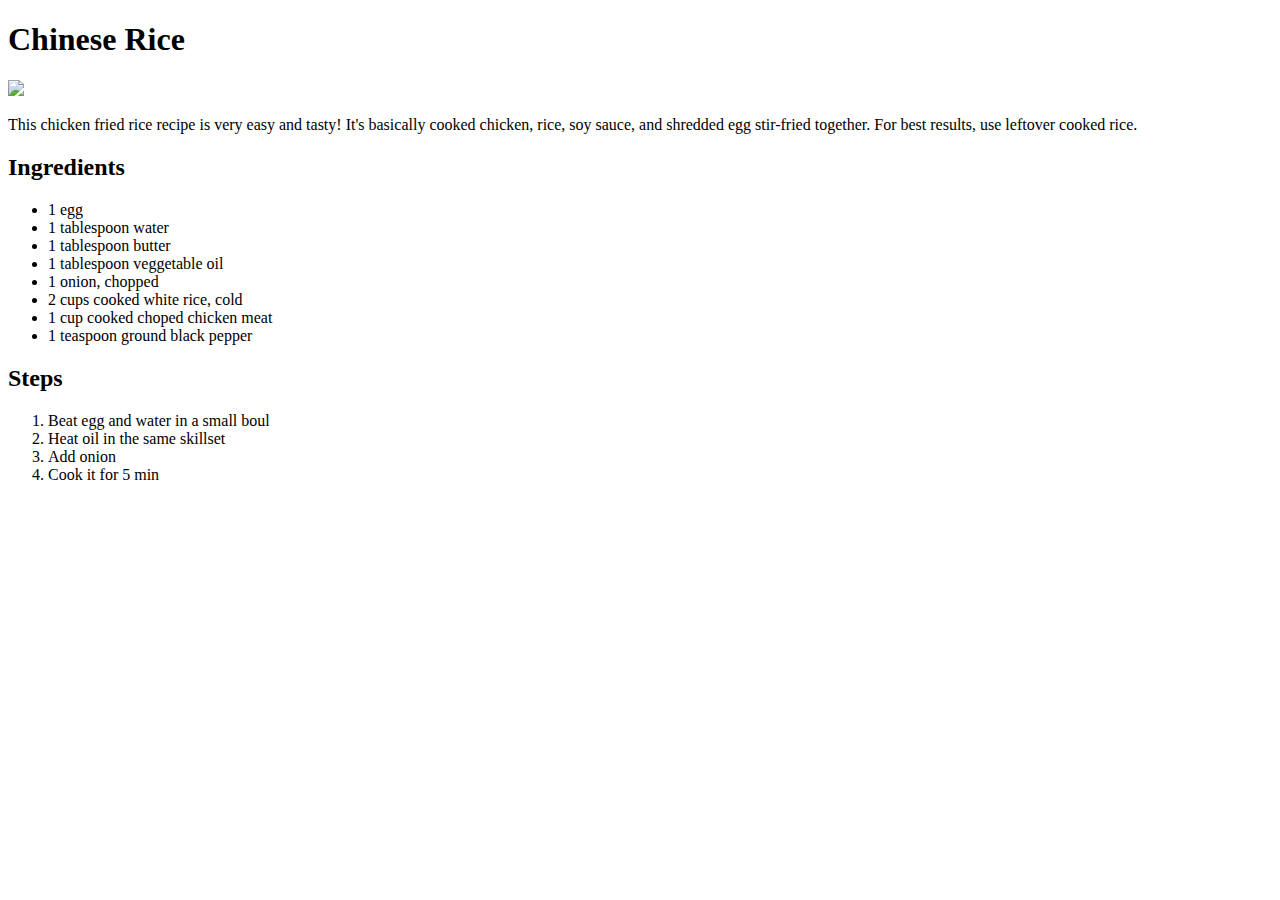
==== recipes/chinese-rice.html @ 2c5025b4 "Update readme.md and add index and recipes folder" ====
<!DOCTYPE html>
<html lang="en">
<head>
    <meta charset="UTF-8">
    <meta http-equiv="X-UA-Compatible" content="IE=edge">
    <meta name="viewport" content="width=device-width, initial-scale=1.0">
    <title>Chinese Rice</title>
</head>
<body>
    <h1>Chinese Rice</h1>
    <img src="https://imagesvc.meredithcorp.io/v3/mm/image?url=https%3A%2F%2Fpublic-assets.meredithcorp.io%2F05280626273cde0ff3541bcca4c582c5%2F1663809081received_443444217613250.jpeg&q=60&c=sc&orient=true&poi=auto&h=512" tag="chinese fried rice">
    <p>This chicken fried rice recipe is very easy and tasty! It's basically cooked chicken, rice, soy sauce, and shredded egg stir-fried together. For best results, use leftover cooked rice.</p>
    <h2>Ingredients</h2>
    <ul>
        <li>1 egg</li>
        <li>1 tablespoon water</li>
        <li>1 tablespoon butter</li>
        <li>1 tablespoon veggetable oil</li>
        <li>1 onion, chopped</li>
        <li>2 cups cooked white rice, cold</li>
        <li>1 cup cooked choped chicken meat</li>
        <li>1 teaspoon ground black pepper</li>
    </ul>
    <h2>Steps</h2>
    <ol>
        <li>Beat egg and water in a small boul</li>
        <li>Heat oil in the same skillset</li>
        <li>Add onion</li>
        <li>Cook it for 5 min</li>
    </ol>
</body>
</html>
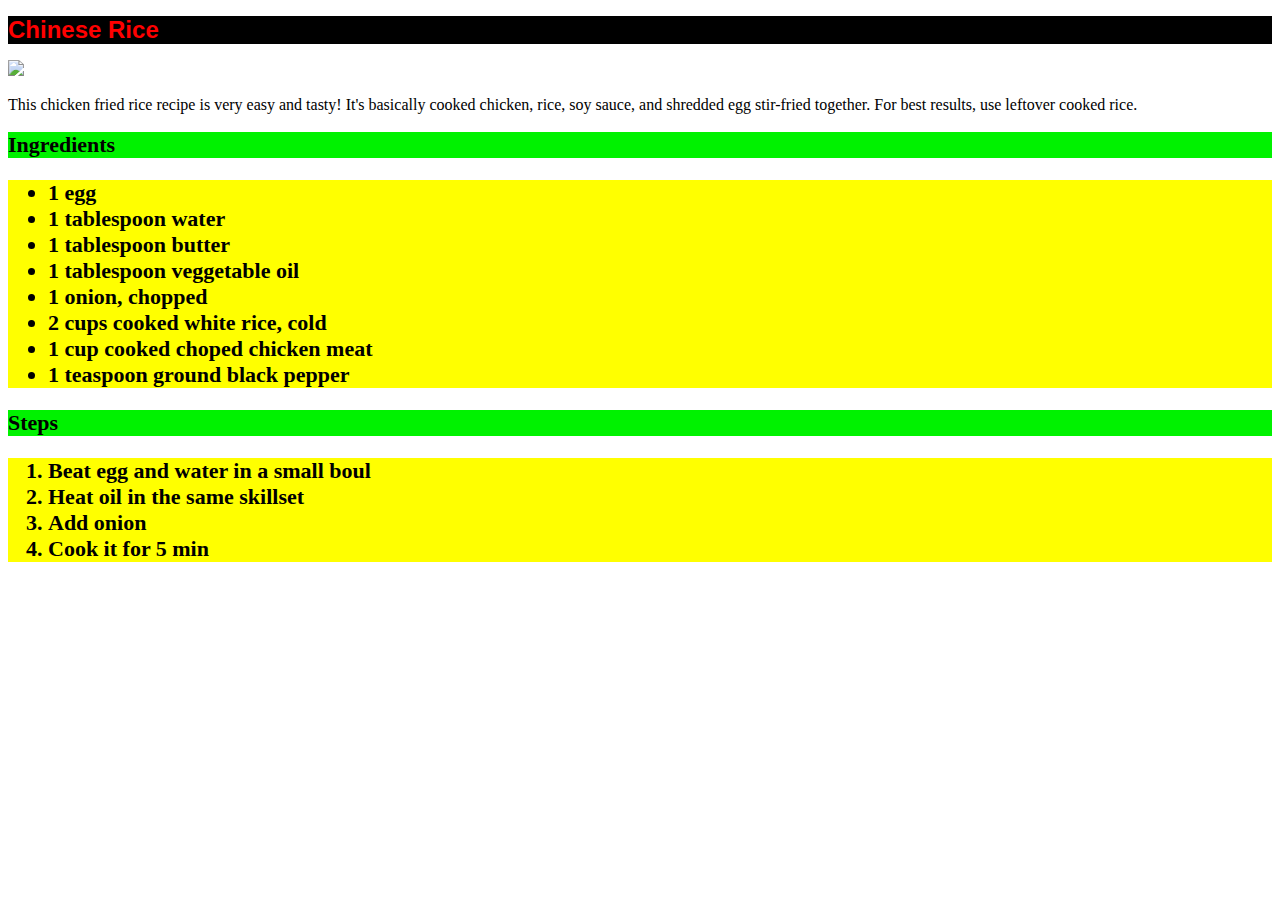
==== commit a567abe4: "adding css layer" ====
--- a/recipes/chinese-rice.html
+++ b/recipes/chinese-rice.html
@@ -5,6 +5,7 @@
     <meta http-equiv="X-UA-Compatible" content="IE=edge">
     <meta name="viewport" content="width=device-width, initial-scale=1.0">
     <title>Chinese Rice</title>
+    <link rel="stylesheet" href="../style.css">
 </head>
 <body>
     <h1>Chinese Rice</h1>
--- a/style.css
+++ b/style.css
@@ -0,0 +1,34 @@
+body {
+    font-size: 16px;
+    font-family: Arial, Helvetica, sans-serif
+    font-weight: 200;
+}
+
+
+h1 {
+    font-size: 24px;
+    font-family: Verdana, Tahoma, sans-serif;
+    font-weight: 900;
+    background: black;
+    color: red;
+}
+
+h2 {
+    font-size: 22px;
+    background-color: rgb(0, 242, 0)
+}
+
+
+ img {
+    width: 500px;
+    height: auto;
+ }
+
+
+
+ ol, 
+ ul {
+    font-size: 22px;
+    font-weight: 700;
+    background-color: yellow;
+ }
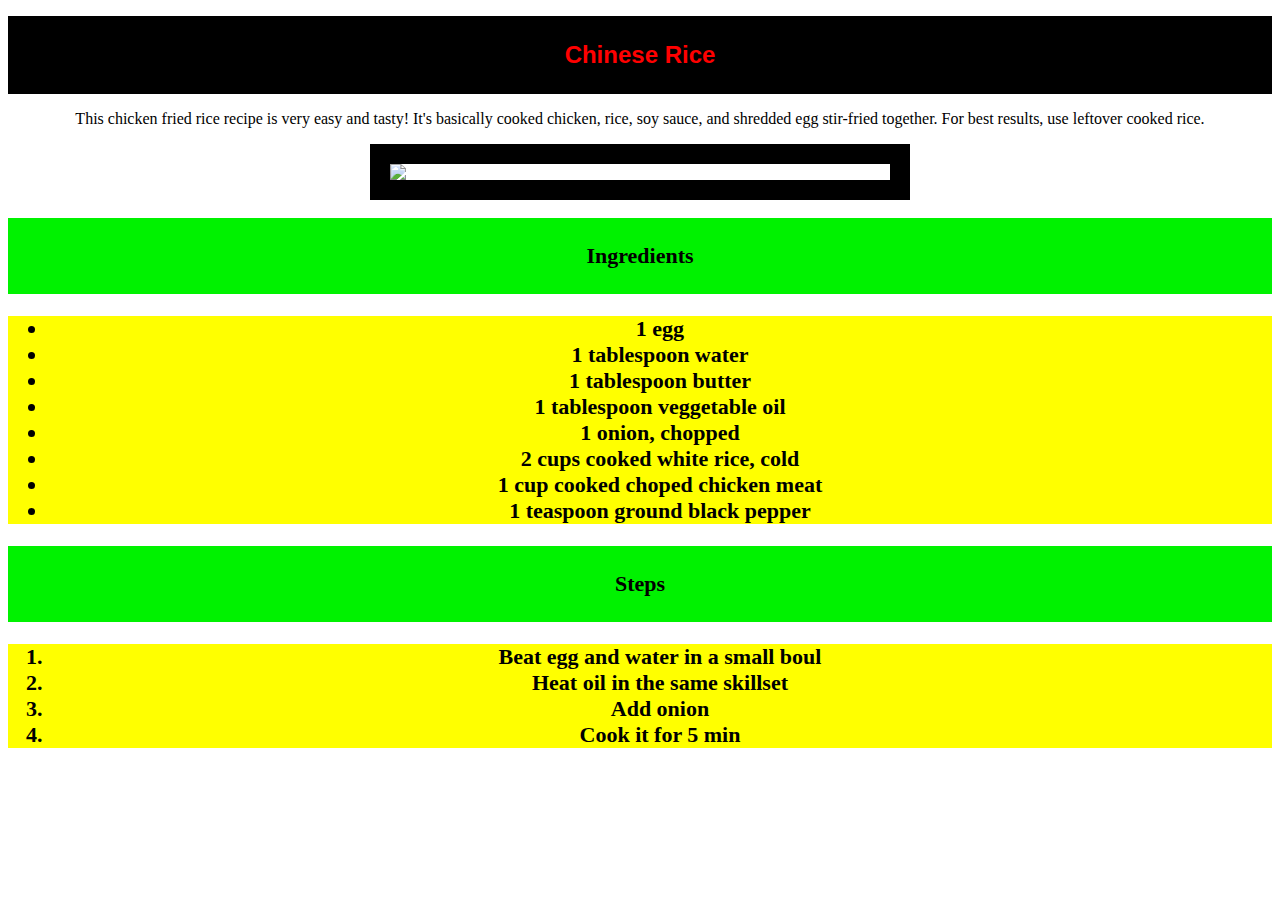
==== commit bcd4ae80: "Order change paragraph and images" ====
--- a/recipes/chinese-rice.html
+++ b/recipes/chinese-rice.html
@@ -9,8 +9,8 @@
 </head>
 <body>
     <h1>Chinese Rice</h1>
+    <p>This chicken fried rice recipe is very easy and tasty! It's basically cooked chicken, rice, soy sauce, and shredded egg stir-fried together. For best results, use leftover cooked rice.</p>
     <img src="https://imagesvc.meredithcorp.io/v3/mm/image?url=https%3A%2F%2Fpublic-assets.meredithcorp.io%2F05280626273cde0ff3541bcca4c582c5%2F1663809081received_443444217613250.jpeg&q=60&c=sc&orient=true&poi=auto&h=512" tag="chinese fried rice">
-    <p>This chicken fried rice recipe is very easy and tasty! It's basically cooked chicken, rice, soy sauce, and shredded egg stir-fried together. For best results, use leftover cooked rice.</p>
     <h2>Ingredients</h2>
     <ul>
         <li>1 egg</li>
--- a/style.css
+++ b/style.css
@@ -2,6 +2,7 @@
     font-size: 16px;
     font-family: Arial, Helvetica, sans-serif
     font-weight: 200;
+    text-align: center;
 }
 
 
@@ -11,17 +12,26 @@
     font-weight: 900;
     background: black;
     color: red;
+    text-align: center;
+    padding: 25px 100px;
 }
 
 h2 {
     font-size: 22px;
-    background-color: rgb(0, 242, 0)
+    background-color: rgb(0, 242, 0);
+    text-align: center;
+    padding: 25px 100px;
+    
 }
 
 
  img {
     width: 500px;
     height: auto;
+    display: block;
+    border: solid 20px;
+    margin-left: auto;
+    margin-right: auto;
  }
 
 
@@ -31,4 +41,5 @@
     font-size: 22px;
     font-weight: 700;
     background-color: yellow;
+    text-align: center;
  }
